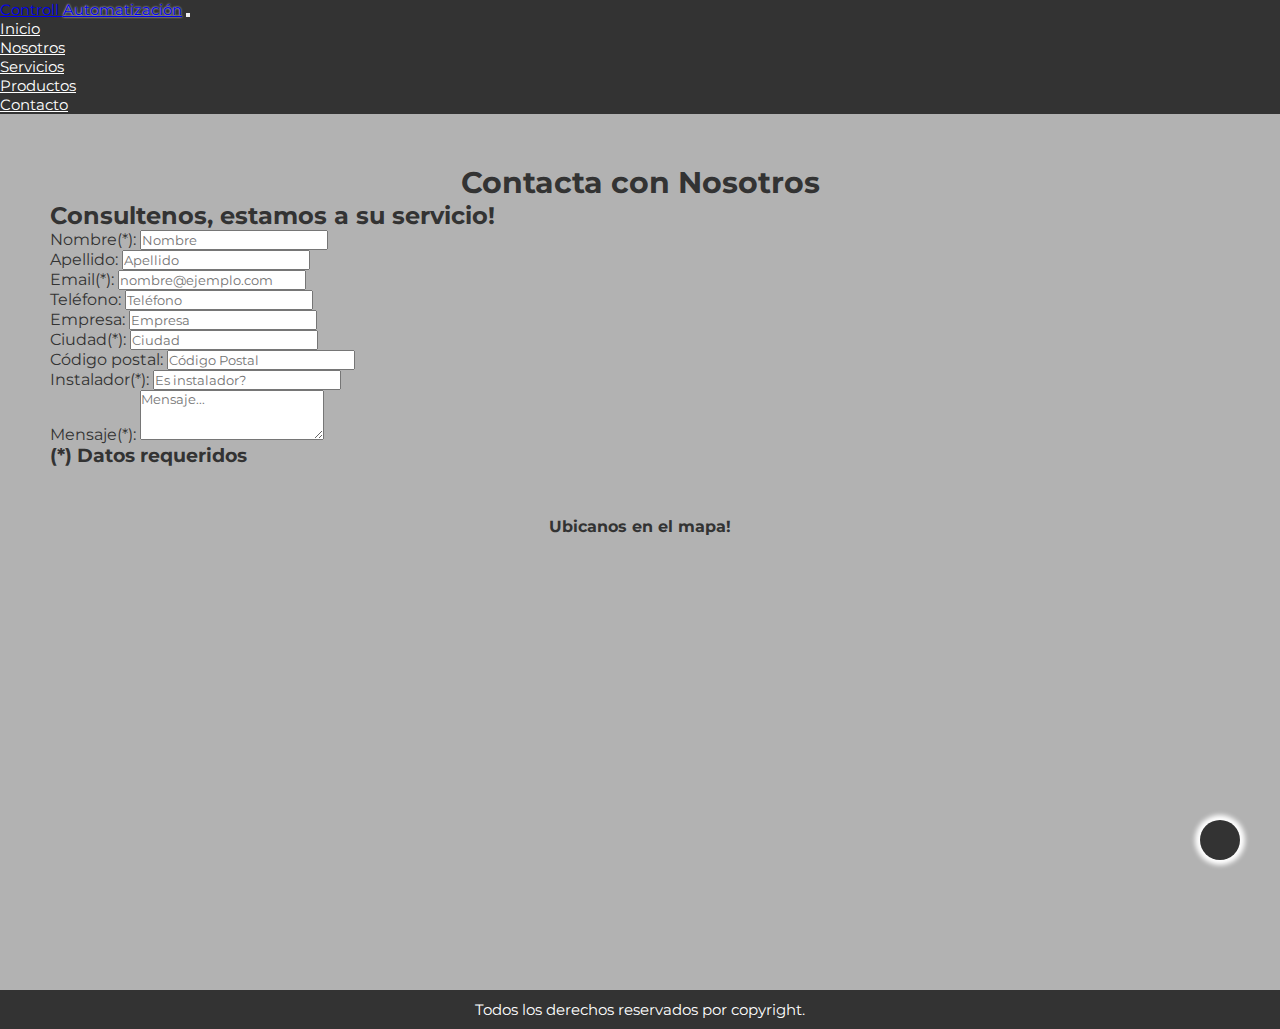
==== pages/contacto.html @ ce8753c0 "sass" ====
<!DOCTYPE html>
<html lang="es">
<head>
    <meta charset="UTF-8"/>
    <meta name="viewport" content="width=device-width, initial-scale=1.0" />
    <link rel="stylesheet" href="https://cdnjs.cloudflare.com/ajax/libs/font-awesome/6.5.2/css/all.min.css" integrity="sha512-SnH5WK+bZxgPHs44uWIX+LLJAJ9/2PkPKZ5QiAj6Ta86w+fsb2TkcmfRyVX3pBnMFcV7oQPJkl9QevSCWr3W6A==" crossorigin="anonymous" referrerpolicy="no-referrer" />
    <!-- bs 5.1 inicia -->
    <link href="https://cdn.jsdelivr.net/npm/bootstrap@5.1.3/dist/css/bootstrap.min.css" rel="stylesheet"
        integrity="sha384-1BmE4kWBq78iYhFldvKuhfTAU6auU8tT94WrHftjDbrCEXSU1oBoqyl2QvZ6jIW3" crossorigin="anonymous" />
    <!-- bs 5.1 fin -->
    <link rel="stylesheet" href="../css/estilos.css"/>
    <title>👷🏽Contacto . Controll Automatización</title>
</head>

<body>
    <!-- nav inicia -->
    <nav class="navbar navbar-expand-sm navbar-dark">
        <div class="container-fluid">
            <a class="navbar-brand" href="#">Controll <span>Automatización</span></a>
            <button class="navbar-toggler" type="button" data-bs-toggle="collapse" data-bs-target="#collapsibleNavbar" aria-controls="collapsibleNavbar" aria-expanded="false" aria-label="Toggle navigation">
                <i class="fa-solid fa-bars"></i>
            </button>
            <div class="justify-content-end collapse navbar-collapse" id="collapsibleNavbar">
                <ul class="navbar-nav">
                    <li class="nav-item">
                        <a class="nav-link" href="../index.html">Inicio</a>
                    </li>
                    <li class="nav-item">
                        <a class="nav-link" href="../pages/nosotros.html">Nosotros</a>
                    </li>
                    <li class="nav-item">
                        <a class="nav-link" href="../pages/servicios.html">Servicios</a>
                    </li>
                    <li class="nav-item">
                        <a class="nav-link" href="../pages/productos.html">Productos</a>
                    </li>
                    <li class="nav-item">
                        <a class="nav-link" href="../pages/contacto.html">Contacto</a>
                    </li>
                </ul>
            </div>
        </div>
    </nav>
    <!-- nav fin -->

    <main>
    <div class="formestructura">
        <h1>Contacta con Nosotros</h1>
        <div class="formulario">
            <h2>Consultenos, estamos a su servicio!</h2>
            <form action="enviar.php" method="post" enctype="text/plain">
                <div class="mb-3">
                    <label for="input1" class="form-label">Nombre(*):</label>
                    <input type="text" class="form-control" id="input1" required placeholder="Nombre">
                </div>
                <div class="mb-3">
                    <label for="input2" class="form-label">Apellido:</label>
                    <input type="text" class="form-control" id="input2" placeholder="Apellido">
                </div>
                <div class="mb-3">
                    <label for="input3" class="form-label">Email(*):</label>
                    <input type="email" class="form-control" id="input3" required placeholder="nombre@ejemplo.com">
                </div>
                <div class="mb-3">
                    <label for="input4" class="form-label">Teléfono:</label>
                    <input type="text" class="form-control" id="input4" placeholder="Teléfono">
                </div>
                <div class="mb-3">
                    <label for="input5" class="form-label">Empresa:</label>
                    <input type="text" class="form-control" id="input5" placeholder="Empresa">
                </div>
                <div class="mb-3">
                    <label for="input6" class="form-label">Ciudad(*):</label>
                    <input type="text" class="form-control" id="input6" required placeholder="Ciudad">
                </div>
                <div class="mb-3">
                    <label for="input7" class="form-label">Código postal:</label>
                    <input type="text" class="form-control" id="input7" placeholder="Código Postal">
                </div>
                <div class="mb-3">
                    <label for="input8" class="form-label">Instalador(*):</label>
                    <input type="text" class="form-control" id="input8" required placeholder="Es instalador?">
                </div>
                <div class="mb-3">
                    <label for="textarea1" class="form-label">Mensaje(*):</label>
                    <textarea class="form-control" id="textarea1" rows="3" required placeholder=Mensaje...></textarea>
                </div>
            <h3>(*) Datos requeridos</h3>
            </form>
        </div>

        <div class="mapa">
            <h4>Ubicanos en el mapa!</h4>
            <div>
                <iframe src="https://www.google.com/maps/embed?pb=!1m18!1m12!1m3!1d3145.020973715696!2d-57.566480524343476!3d-37.97663984336382!2m3!1f0!2f0!3f0!3m2!1i1024!2i768!4f13.1!3m3!1m2!1s0x9584d95d574ec9b3%3A0x8d9a0ccb7354080d!2sControll%20Automatizaci%C3%B3n%20SA!5e0!3m2!1ses-419!2ses!4v1711559390686!5m2!1ses-419!2ses" width="600" height="400" style="border:0;" allowfullscreen="" loading="lazy" referrerpolicy="no-referrer-when-downgrade"></iframe>
            </div>
        </div>
    </div>
    </main>

    <footer>
        <div class="redes">
            <a href="https://instagram.com/" target="_blank">
                <i class="fa-brands fa-square-instagram"></i>
            </a>
            <a href="https://facebook.com/" target="_blank">
                <i class="fa-brands fa-facebook"></i>
            </a>
            <a href="https://youtube.com/" target="_blank">
                <i class="fa-brands fa-youtube"></i>
            </a>
            <p>Todos los derechos reservados por copyright.</p>
        </div>
    </footer>
    <a href="#" class="subir">
        <i class="fa-solid fa-arrow-up"></i>
    <script src="https://cdn.jsdelivr.net/npm/@popperjs/core@2.10.2/dist/umd/popper.min.js"
        integrity="sha384-7+zCNj/IqJ95wo16oMtfsKbZ9ccEh31eOz1HGyDuCQ6wgnyJNSYdrPa03rtR1zdB" crossorigin="anonymous">
    </script>
    <script src="https://cdn.jsdelivr.net/npm/bootstrap@5.1.3/dist/js/bootstrap.min.js"
        integrity="sha384-QJHtvGhmr9XOIpI6YVutG+2QOK9T+ZnN4kzFN1RtK3zEFEIsxhlmWl5/YESvpZ13" crossorigin="anonymous">
    </script>
</body>
</html>
---- css/estilos.css ----
@import url("https://fonts.googleapis.com/css2?family=Lato:wght@700&family=Montserrat:ital,wght@0,100..900;1,100..900&display=swap");
* {
  margin: 0;
  padding: 0;
  box-sizing: border-box;
  font-family: "Montserrat", sans-serif;
}

html {
  scroll-behavior: smooth;
}

/* nav todos */
.navbar {
  background-color: #333;
  font-size: 15px;
}

.nav-link {
  color: white !important;
}

span {
  text-shadow: 0 0 2px white;
}

/* index */
.jumbotron {
  background-image: url(../assets/industria.jpg);
  color: white;
  height: 450px;
  background-size: cover;
  background-position: center;
}

.bienvenidos {
  background-color: rgba(0, 0, 0, 0.3);
  border: 4px solid rgba(51, 51, 51, 0.6470588235);
  padding: 20px;
}

.envio {
  background-color: rgba(0, 0, 0, 0.3);
  color: #333;
  padding: 50px;
  text-align: center;
}

.envio h2 {
  font-size: 30px;
  margin-bottom: 40px;
}

.envio p {
  font-size: 17px;
  padding: 10px;
}

.galeria {
  display: grid;
  grid-template-columns: 1fr;
  grid-template-rows: repeat(4, 350px);
  padding: 5px;
  margin-top: 20px;
  grid-gap: 5px;
}

.item {
  border: 4px solid #333;
  background-position: center;
  background-size: cover;
}

.item1 {
  background-image: url(../assets/c106.jpg);
}

.item2 {
  background-image: url(../assets/bison.25t.jpg);
}

.item3 {
  background-image: url(../assets/bob.30.jpg);
}

.item4 {
  background-image: url(../assets/bs346.jpg);
}

.item5 {
  background-image: url(../assets/bull.20m-2.jpg);
}

.item6 {
  background-image: url(../assets/batcorr.jpg);
}

.item7 {
  background-image: url(../assets/cerrmagnet.jpg);
}

.item8 {
  background-image: url(../assets/digi209.jpg);
}

.infoinicio {
  margin-top: 20px;
  padding: 20px;
}

.infoninicio h3 {
  font-size: 15px;
}

.soluciones {
  margin-top: 15px;
  padding: 30px;
}

/* nosotros */
.nosestructura {
  background-color: rgba(0, 0, 0, 0.3);
  color: #333;
  padding: 20px;
}

.conocernos {
  margin-top: 30px;
  margin-bottom: 30px;
}

.nleft {
  background-image: url(../assets/frentecontroll.jpg);
  border: 4px solid #333;
  box-shadow: 0 0 15px white;
  height: 350px;
  background-size: cover;
  background-position: center;
}

.infonosotros {
  align-items: center;
}

.video {
  margin-top: 35px;
  margin-bottom: 15px;
  align-items: center;
  text-align: center;
  padding: 20px;
  overflow: auto;
}

.responsabilidad {
  margin-top: 35px;
  text-align: center;
  padding: 7px;
}

/* servicios */
.servestructura {
  background-color: rgba(0, 0, 0, 0.3);
  color: #333;
  padding: 20px;
}

.caract {
  font-size: 28px;
}

.servi {
  margin-top: 30px;
  margin-bottom: 30px;
}

.sleft {
  background-image: url(../assets/frentecontroll.jpg);
  border: 4px solid #333;
  box-shadow: 0 0 15px white;
  height: 350px;
  background-size: cover;
  background-position: center;
}

.feature {
  margin-top: 40px;
  margin-bottom: 40px;
}

article {
  border: 2px solid #fff;
  text-align: center;
  padding: 30px;
  box-shadow: 0 0 10px #333;
}

article i {
  color: #333;
}

.novedades {
  margin-top: 20px;
  text-align: center;
  padding: 7px;
}

.novedades h3 {
  margin-top: 25px;
  font-size: 28px;
}

.novedades i {
  font-size: 30px;
  color: #fff;
  margin: 20px 20px;
  text-shadow: 0 0 10px #333;
}

.garantia {
  padding: 30px;
}

.web {
  padding: 30px;
}

/* productos */
.prodestructura {
  background-color: rgba(0, 0, 0, 0.3);
  color: #333;
  padding: 20px;
}

.h1prod {
  font-size: 25px;
}

.cards {
  text-align: center;
  font-size: 25px;
  padding: 40px;
  margin-top: 20px;
  text-shadow: 0 0 5px #fff;
  font-weight: bolder;
}

.prod {
  display: flex;
  justify-content: space-evenly;
}

.card {
  border: 5px solid rgba(0, 0, 0, 0.455);
  margin-bottom: 30px;
}

.detalles {
  font-weight: bold;
}

.card-img {
  height: 250px;
  background-size: cover;
  background-position: center;
}

/* contacto */
.formestructura {
  background-color: rgba(0, 0, 0, 0.3);
  color: #333;
  padding: 50px;
}

.formestructura h1 {
  text-align: center;
  font-size: 30px;
}

.mapa {
  margin-top: 50px;
  text-align: center;
  overflow: auto;
}

/* footer */
footer {
  background-color: #333;
  color: white;
  font-size: 15px;
  padding: 10px;
  text-align: center;
}

footer a {
  color: white;
  font-size: 25px;
  letter-spacing: 15px;
  text-decoration: none;
}

footer a:hover {
  color: black;
}

/* subir */
.subir {
  background-color: #333;
  color: #fff;
  box-shadow: 0 0 5px 5px #fff;
  font-size: 20px;
  height: 40px;
  width: 40px;
  line-height: 40px;
  position: fixed;
  right: 40px;
  bottom: 40px;
  text-align: center;
  border-radius: 50%;
}

/* media queries productos */
@media only screen and (min-width: 480px) {
  .galeria {
    grid-template-columns: 1fr 1fr;
    grid-template-rows: repeat(4, 180px);
  }
}
@media only screen and (min-width: 768px) and (max-width: 1024px) {
  .galeria {
    grid-template-columns: 1fr 1fr 1fr;
  }
  .item1 {
    grid-column: 1/3;
    grid-row: 1/2;
  }
  .item2 {
    grid-column: 3/4;
    grid-row: 1/3;
  }
  .item3 {
    grid-column: 1/2;
    grid-row: 2/3;
  }
  .item4 {
    grid-column: 2/3;
    grid-row: 2/4;
  }
  .item5 {
    grid-column: 1/2;
    grid-row: 3/4;
  }
  .item6 {
    grid-column: 3/4;
    grid-row: 3/5;
  }
  .item7 {
    grid-column: 1/2;
    grid-row: 4/5;
  }
  .item8 {
    grid-column: 2/3;
    grid-row: 4/5;
  }
}
@media only screen and (min-width: 1024px) {
  .galeria {
    grid-template-columns: repeat(4, 350px);
    grid-template-rows: repeat(2, 350px);
  }
}

/*# sourceMappingURL=estilos.css.map */
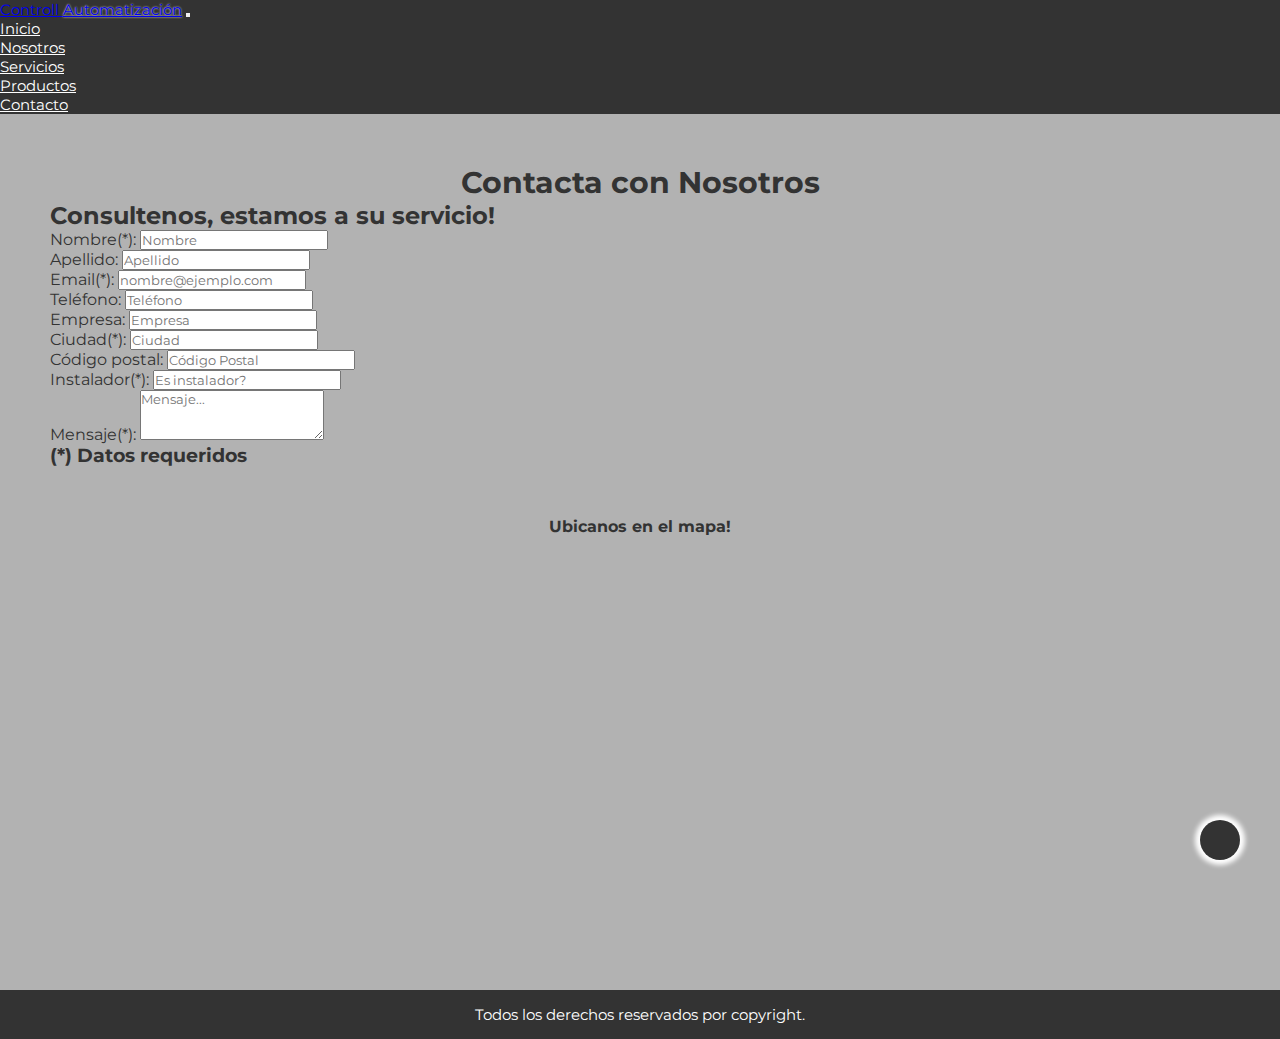
==== commit d4b2efee: "cambios html y scss" ====
--- a/pages/contacto.html
+++ b/pages/contacto.html
@@ -43,8 +43,7 @@
     </nav>
     <!-- nav fin -->
 
-    <main>
-    <div class="formestructura">
+    <main class="basecont">
         <h1>Contacta con Nosotros</h1>
         <div class="formulario">
             <h2>Consultenos, estamos a su servicio!</h2>
@@ -95,7 +94,6 @@
                 <iframe src="https://www.google.com/maps/embed?pb=!1m18!1m12!1m3!1d3145.020973715696!2d-57.566480524343476!3d-37.97663984336382!2m3!1f0!2f0!3f0!3m2!1i1024!2i768!4f13.1!3m3!1m2!1s0x9584d95d574ec9b3%3A0x8d9a0ccb7354080d!2sControll%20Automatizaci%C3%B3n%20SA!5e0!3m2!1ses-419!2ses!4v1711559390686!5m2!1ses-419!2ses" width="600" height="400" style="border:0;" allowfullscreen="" loading="lazy" referrerpolicy="no-referrer-when-downgrade"></iframe>
             </div>
         </div>
-    </div>
     </main>
 
     <footer>
@@ -112,8 +110,10 @@
             <p>Todos los derechos reservados por copyright.</p>
         </div>
     </footer>
+    <!-- subir inicia -->
     <a href="#" class="subir">
         <i class="fa-solid fa-arrow-up"></i>
+    <!-- subir fin -->
     <script src="https://cdn.jsdelivr.net/npm/@popperjs/core@2.10.2/dist/umd/popper.min.js"
         integrity="sha384-7+zCNj/IqJ95wo16oMtfsKbZ9ccEh31eOz1HGyDuCQ6wgnyJNSYdrPa03rtR1zdB" crossorigin="anonymous">
     </script>
--- a/css/estilos.css
+++ b/css/estilos.css
@@ -16,19 +16,19 @@
   font-size: 15px;
 }
 
+span {
+  text-shadow: 0 0 2px white;
+}
+
 .nav-link {
   color: white !important;
-}
-
-span {
-  text-shadow: 0 0 2px white;
 }
 
 /* index */
 .jumbotron {
   background-image: url(../assets/industria.jpg);
   color: white;
-  height: 450px;
+  height: 400px;
   background-size: cover;
   background-position: center;
 }
@@ -39,30 +39,29 @@
   padding: 20px;
 }
 
-.envio {
-  background-color: rgba(0, 0, 0, 0.3);
-  color: #333;
-  padding: 50px;
+.baseinicio {
+  background-color: rgba(0, 0, 0, 0.3);
+  color: #333;
+  padding: 58px;
   text-align: center;
 }
 
 .envio h2 {
   font-size: 30px;
-  margin-bottom: 40px;
+  margin-bottom: 35px;
 }
 
 .envio p {
-  font-size: 17px;
-  padding: 10px;
+  font-size: 18px;
+  margin-bottom: 15px;
 }
 
 .galeria {
   display: grid;
   grid-template-columns: 1fr;
-  grid-template-rows: repeat(4, 350px);
-  padding: 5px;
-  margin-top: 20px;
-  grid-gap: 5px;
+  grid-template-rows: repeat(8, 180px);
+  padding: 60px;
+  grid-gap: 15px;
 }
 
 .item {
@@ -104,29 +103,39 @@
 }
 
 .infoinicio {
-  margin-top: 20px;
-  padding: 20px;
-}
-
-.infoninicio h3 {
-  font-size: 15px;
+  margin-top: 10px;
+  margin-bottom: 83.3333333333px;
+}
+
+.infoinicio h3 {
+  font-size: 26px;
+}
+
+.infoinicio p {
+  font-size: 18px;
 }
 
 .soluciones {
-  margin-top: 15px;
-  padding: 30px;
+  margin-top: 40px;
+  padding: 10px;
 }
 
 /* nosotros */
-.nosestructura {
-  background-color: rgba(0, 0, 0, 0.3);
-  color: #333;
-  padding: 20px;
+.basenos {
+  background-color: rgba(0, 0, 0, 0.3);
+  color: #333;
+  padding: 58px;
+}
+
+.basenos h1 {
+  font-size: 35px;
+  margin-top: 10px;
+  margin-bottom: 22px;
 }
 
 .conocernos {
-  margin-top: 30px;
-  margin-bottom: 30px;
+  margin-top: 40px;
+  margin-bottom: 60px;
 }
 
 .nleft {
@@ -138,27 +147,75 @@
   background-position: center;
 }
 
+.conocernos a {
+  box-shadow: 0 0 10px white;
+  font-size: 13px;
+}
+
 .infonosotros {
-  align-items: center;
+  margin-top: 40px;
+  margin-bottom: 83.3333333333px;
+  text-align: center;
+}
+
+.infonosotros h4 {
+  font-size: 26px;
+}
+
+.infonosotros p {
+  font-size: 18px;
+}
+
+.detalles {
+  margin-top: 45px;
+  margin-bottom: 83.3333333333px;
+}
+
+.detalles h5 {
+  font-size: 23px;
+}
+
+.detalles p {
+  font-size: 16px;
+}
+
+.ico {
+  color: white;
+  text-shadow: 0 0 10px #333;
+  font-size: 20px;
+  margin: 20px 20px;
+  margin-top: 15px;
+  margin-bottom: 15px;
+}
+
+.proyectos {
+  font-size: 26px;
+  margin-left: 50px;
+  margin-bottom: 30px;
 }
 
 .video {
-  margin-top: 35px;
+  margin-top: 40px;
   margin-bottom: 15px;
   align-items: center;
   text-align: center;
-  padding: 20px;
+  padding: 40px;
   overflow: auto;
 }
 
+.video h2 {
+  font-size: 33.3333333333px;
+  margin-bottom: 25px;
+}
+
 .responsabilidad {
-  margin-top: 35px;
-  text-align: center;
-  padding: 7px;
+  margin-top: 15px;
+  margin-bottom: 15px;
+  text-align: center;
 }
 
 /* servicios */
-.servestructura {
+.baseserv {
   background-color: rgba(0, 0, 0, 0.3);
   color: #333;
   padding: 20px;
@@ -166,20 +223,7 @@
 
 .caract {
   font-size: 28px;
-}
-
-.servi {
-  margin-top: 30px;
-  margin-bottom: 30px;
-}
-
-.sleft {
-  background-image: url(../assets/frentecontroll.jpg);
-  border: 4px solid #333;
-  box-shadow: 0 0 15px white;
-  height: 350px;
-  background-size: cover;
-  background-position: center;
+  text-align: center;
 }
 
 .feature {
@@ -188,10 +232,10 @@
 }
 
 article {
+  box-shadow: 0 0 10px #333;
   border: 2px solid #fff;
   text-align: center;
   padding: 30px;
-  box-shadow: 0 0 10px #333;
 }
 
 article i {
@@ -210,10 +254,10 @@
 }
 
 .novedades i {
+  color: #fff;
+  text-shadow: 0 0 10px #333;
   font-size: 30px;
-  color: #fff;
   margin: 20px 20px;
-  text-shadow: 0 0 10px #333;
 }
 
 .garantia {
@@ -225,22 +269,22 @@
 }
 
 /* productos */
-.prodestructura {
+.baseprod {
   background-color: rgba(0, 0, 0, 0.3);
   color: #333;
   padding: 20px;
 }
 
-.h1prod {
+.baseprod h1 {
   font-size: 25px;
 }
 
 .cards {
+  text-shadow: 0 0 5px #fff;
   text-align: center;
   font-size: 25px;
   padding: 40px;
   margin-top: 20px;
-  text-shadow: 0 0 5px #fff;
   font-weight: bolder;
 }
 
@@ -259,19 +303,19 @@
 }
 
 .card-img {
-  height: 250px;
   background-size: cover;
   background-position: center;
+  height: 250px;
 }
 
 /* contacto */
-.formestructura {
+.basecont {
   background-color: rgba(0, 0, 0, 0.3);
   color: #333;
   padding: 50px;
 }
 
-.formestructura h1 {
+.basecont h1 {
   text-align: center;
   font-size: 30px;
 }
@@ -287,17 +331,16 @@
   background-color: #333;
   color: white;
   font-size: 15px;
-  padding: 10px;
-  text-align: center;
-}
-
+  padding: 15px;
+  text-align: center;
+}
 footer a {
   color: white;
+  text-shadow: 0 0 2px white;
   font-size: 25px;
   letter-spacing: 15px;
   text-decoration: none;
 }
-
 footer a:hover {
   color: black;
 }
@@ -305,27 +348,27 @@
 /* subir */
 .subir {
   background-color: #333;
-  color: #fff;
-  box-shadow: 0 0 5px 5px #fff;
+  color: white;
+  box-shadow: 0 0 5px 5px white;
   font-size: 20px;
+  position: fixed;
+  text-align: center;
+  border-radius: 50%;
+  right: 40px;
+  bottom: 40px;
   height: 40px;
   width: 40px;
   line-height: 40px;
-  position: fixed;
-  right: 40px;
-  bottom: 40px;
-  text-align: center;
-  border-radius: 50%;
-}
-
-/* media queries productos */
+}
+
+/* media queries ini */
 @media only screen and (min-width: 480px) {
   .galeria {
     grid-template-columns: 1fr 1fr;
     grid-template-rows: repeat(4, 180px);
   }
 }
-@media only screen and (min-width: 768px) and (max-width: 1024px) {
+@media only screen and (min-width: 768px) and (max-width: 1330px) {
   .galeria {
     grid-template-columns: 1fr 1fr 1fr;
   }
@@ -362,10 +405,10 @@
     grid-row: 4/5;
   }
 }
-@media only screen and (min-width: 1024px) {
+@media only screen and (min-width: 1330px) {
   .galeria {
-    grid-template-columns: repeat(4, 350px);
-    grid-template-rows: repeat(2, 350px);
+    grid-template-columns: repeat(4, 300px);
+    grid-template-rows: repeat(2, 300px);
   }
 }
 
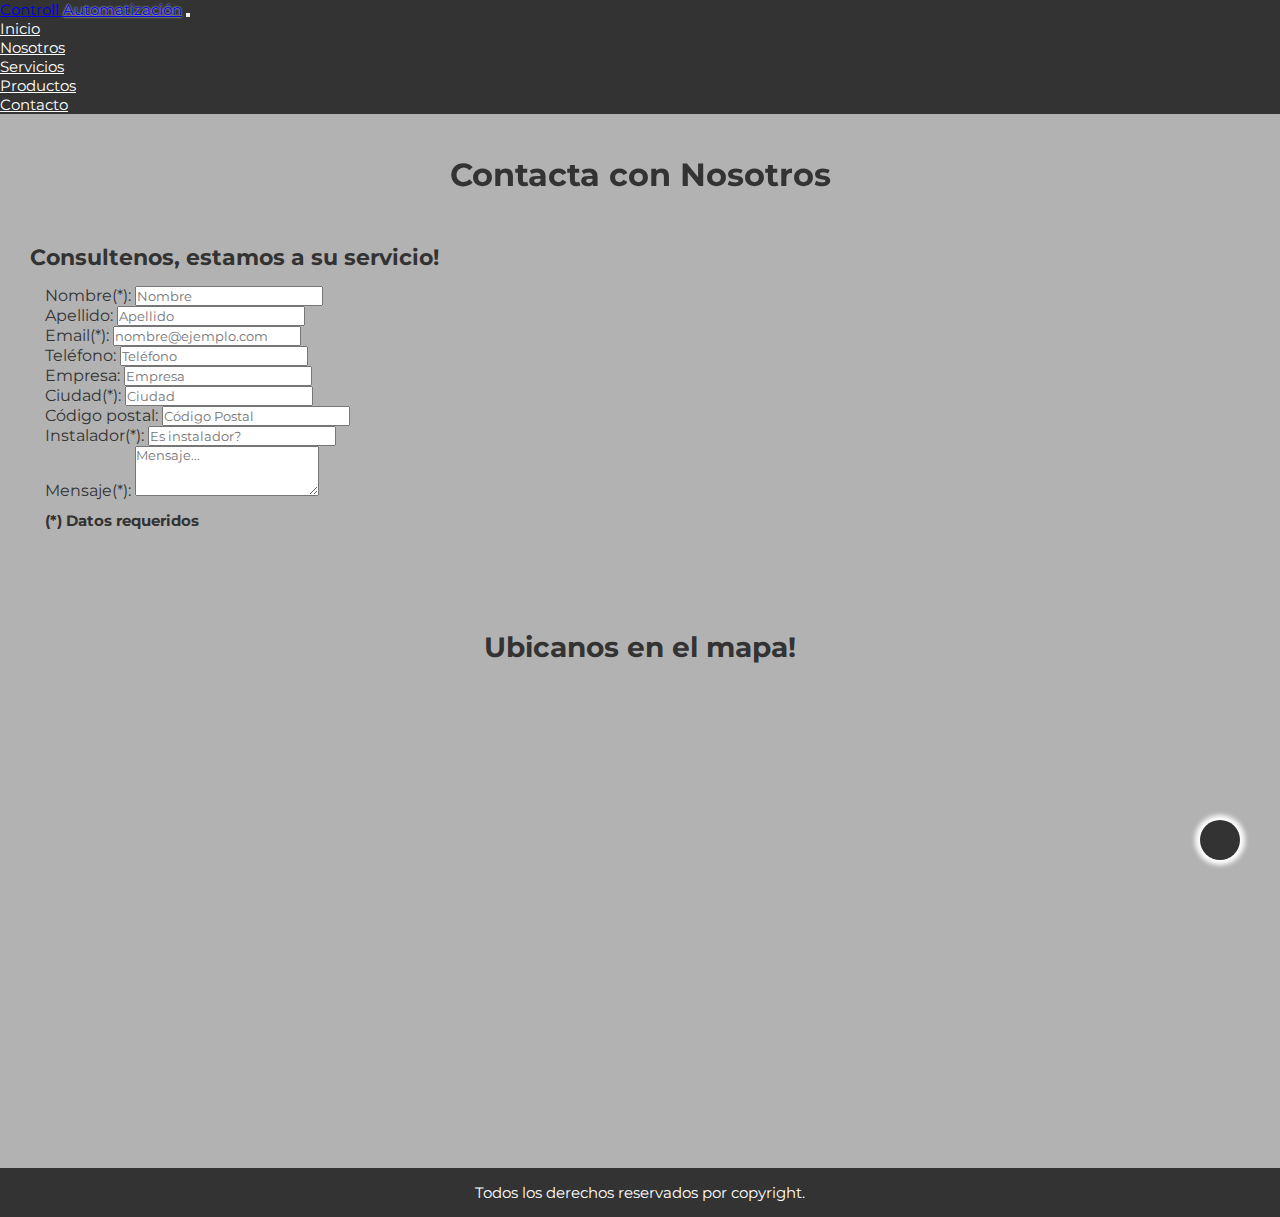
==== commit 65d6f3a5: "cambios scss y seo" ====
--- a/pages/contacto.html
+++ b/pages/contacto.html
@@ -3,13 +3,18 @@
 <head>
     <meta charset="UTF-8"/>
     <meta name="viewport" content="width=device-width, initial-scale=1.0" />
+    <meta name="description" content="Controll Automatización, Envíos a todo el País, Venta a Instaladores">
+    <meta name="keyword" content="CONTROLL, AUTOMATIZACIÓN, ENVIAMOS, UNIMOS, STOCK, CONTROL, GARANTÍA, VELOCIDAD, SOLUCIONES, ABERTURAS, BARRERAS, PUERTAS AUTOMÁTICAS, CORTINAS, MOTOR, TECNOLOGÍA, ELECTRÓNICA, EMPRESAS, INSTALADORES, ARGENTINA, PRODUCTOS, CALIDAD, RAPIDEZ, GARANTÍA">
+    <!-- aos inicia -->
+    <link href="https://unpkg.com/aos@2.3.1/dist/aos.css" rel="stylesheet">
+    <!-- aos fin -->
     <link rel="stylesheet" href="https://cdnjs.cloudflare.com/ajax/libs/font-awesome/6.5.2/css/all.min.css" integrity="sha512-SnH5WK+bZxgPHs44uWIX+LLJAJ9/2PkPKZ5QiAj6Ta86w+fsb2TkcmfRyVX3pBnMFcV7oQPJkl9QevSCWr3W6A==" crossorigin="anonymous" referrerpolicy="no-referrer" />
     <!-- bs 5.1 inicia -->
     <link href="https://cdn.jsdelivr.net/npm/bootstrap@5.1.3/dist/css/bootstrap.min.css" rel="stylesheet"
         integrity="sha384-1BmE4kWBq78iYhFldvKuhfTAU6auU8tT94WrHftjDbrCEXSU1oBoqyl2QvZ6jIW3" crossorigin="anonymous" />
     <!-- bs 5.1 fin -->
     <link rel="stylesheet" href="../css/estilos.css"/>
-    <title>👷🏽Contacto . Controll Automatización</title>
+    <title>👷🏽Estamos dispuesto a ayudar, contacta con nosotros!</title>
 </head>
 
 <body>
@@ -43,8 +48,8 @@
     </nav>
     <!-- nav fin -->
 
-    <main class="basecont">
-        <h1>Contacta con Nosotros</h1>
+    <main class="base-cont">
+        <h1 data-aos="fade-down">Contacta con Nosotros</h1>
         <div class="formulario">
             <h2>Consultenos, estamos a su servicio!</h2>
             <form action="enviar.php" method="post" enctype="text/plain">
@@ -89,6 +94,9 @@
         </div>
 
         <div class="mapa">
+            <div>
+                <i class="fa-solid fa-location-dot"></i>
+            </div>
             <h4>Ubicanos en el mapa!</h4>
             <div>
                 <iframe src="https://www.google.com/maps/embed?pb=!1m18!1m12!1m3!1d3145.020973715696!2d-57.566480524343476!3d-37.97663984336382!2m3!1f0!2f0!3f0!3m2!1i1024!2i768!4f13.1!3m3!1m2!1s0x9584d95d574ec9b3%3A0x8d9a0ccb7354080d!2sControll%20Automatizaci%C3%B3n%20SA!5e0!3m2!1ses-419!2ses!4v1711559390686!5m2!1ses-419!2ses" width="600" height="400" style="border:0;" allowfullscreen="" loading="lazy" referrerpolicy="no-referrer-when-downgrade"></iframe>
@@ -114,6 +122,13 @@
     <a href="#" class="subir">
         <i class="fa-solid fa-arrow-up"></i>
     <!-- subir fin -->
+
+    <!-- aos inicia -->
+    <script src="https://unpkg.com/aos@2.3.1/dist/aos.js"></script>
+    <script>
+        AOS.init();
+    </script>
+    <!-- aos fin -->
     <script src="https://cdn.jsdelivr.net/npm/@popperjs/core@2.10.2/dist/umd/popper.min.js"
         integrity="sha384-7+zCNj/IqJ95wo16oMtfsKbZ9ccEh31eOz1HGyDuCQ6wgnyJNSYdrPa03rtR1zdB" crossorigin="anonymous">
     </script>
--- a/css/estilos.css
+++ b/css/estilos.css
@@ -39,7 +39,7 @@
   padding: 20px;
 }
 
-.baseinicio {
+.base-inicio {
   background-color: rgba(0, 0, 0, 0.3);
   color: #333;
   padding: 58px;
@@ -50,7 +50,6 @@
   font-size: 30px;
   margin-bottom: 35px;
 }
-
 .envio p {
   font-size: 18px;
   margin-bottom: 15px;
@@ -102,16 +101,14 @@
   background-image: url(../assets/digi209.jpg);
 }
 
-.infoinicio {
+.info-inicio {
   margin-top: 10px;
   margin-bottom: 83.3333333333px;
 }
-
-.infoinicio h3 {
+.info-inicio h3 {
   font-size: 26px;
 }
-
-.infoinicio p {
+.info-inicio p {
   font-size: 18px;
 }
 
@@ -119,22 +116,24 @@
   margin-top: 40px;
   padding: 10px;
 }
+.soluciones img {
+  margin-top: 40px;
+}
 
 /* nosotros */
-.basenos {
+.base-nos {
   background-color: rgba(0, 0, 0, 0.3);
   color: #333;
-  padding: 58px;
-}
-
-.basenos h1 {
-  font-size: 35px;
+  padding: 30px;
+}
+.base-nos h1 {
+  font-size: 32px;
   margin-top: 10px;
-  margin-bottom: 22px;
+  margin-bottom: 20px;
 }
 
 .conocernos {
-  margin-top: 40px;
+  margin-top: 35px;
   margin-bottom: 60px;
 }
 
@@ -147,62 +146,55 @@
   background-position: center;
 }
 
+.conocernos h3 {
+  font-size: 18px;
+  margin-top: 20px;
+  margin-bottom: 15px;
+}
 .conocernos a {
   box-shadow: 0 0 10px white;
-  font-size: 13px;
-}
-
-.infonosotros {
-  margin-top: 40px;
-  margin-bottom: 83.3333333333px;
-  text-align: center;
-}
-
-.infonosotros h4 {
+  font-size: 15px;
+}
+
+.info-nosotros {
+  margin-top: 50px;
+  margin-bottom: 30px;
+  text-align: center;
+}
+.info-nosotros h4 {
   font-size: 26px;
-}
-
-.infonosotros p {
+  margin-bottom: 20px;
+}
+.info-nosotros p {
   font-size: 18px;
 }
 
 .detalles {
   margin-top: 45px;
-  margin-bottom: 83.3333333333px;
-}
-
+  margin-bottom: 20px;
+}
 .detalles h5 {
   font-size: 23px;
 }
-
 .detalles p {
-  font-size: 16px;
+  font-size: 25px;
 }
 
 .ico {
   color: white;
   text-shadow: 0 0 10px #333;
   font-size: 20px;
-  margin: 20px 20px;
   margin-top: 15px;
   margin-bottom: 15px;
 }
 
-.proyectos {
-  font-size: 26px;
-  margin-left: 50px;
-  margin-bottom: 30px;
-}
-
 .video {
-  margin-top: 40px;
-  margin-bottom: 15px;
+  margin-bottom: 15px;
+  padding: 40px;
   align-items: center;
   text-align: center;
-  padding: 40px;
   overflow: auto;
 }
-
 .video h2 {
   font-size: 33.3333333333px;
   margin-bottom: 25px;
@@ -215,79 +207,155 @@
 }
 
 /* servicios */
-.baseserv {
+.base-serv {
   background-color: rgba(0, 0, 0, 0.3);
   color: #333;
-  padding: 20px;
+  padding: 58px;
 }
 
 .caract {
-  font-size: 28px;
-  text-align: center;
+  margin-bottom: 60px;
+}
+.caract h1 {
+  font-size: 32px;
+  margin-top: 3px;
+  margin-bottom: 20px;
+  text-align: center;
+}
+.caract h2 {
+  font-size: 23px;
+  margin-top: 7px;
+  margin-bottom: 15px;
+}
+.caract p {
+  font-size: 17px;
+  font-weight: bold;
+  margin-top: 10px;
+  margin-bottom: 20px;
+}
+
+.ray {
+  color: white;
+  text-shadow: 0 0 10px #333;
+  font-size: 20px;
+  margin: 15px 15px;
 }
 
 .feature {
-  margin-top: 40px;
-  margin-bottom: 40px;
+  margin-top: 3px;
+  margin-bottom: 15px;
+  text-align: center;
 }
 
 article {
   box-shadow: 0 0 10px #333;
-  border: 2px solid #fff;
-  text-align: center;
-  padding: 30px;
-}
-
+  border: 2px solid white;
+  padding: 60px;
+}
+article h3 {
+  text-shadow: 0 0 10px whitesmoke;
+  font-size: 25px;
+  margin-top: 15px;
+  margin-bottom: 20px;
+}
 article i {
-  color: #333;
+  color: rgba(0, 0, 0, 0.3);
+  font-size: 18px;
+}
+article p {
+  font-size: 18px;
+  margin: 7px 7px 7px 7px;
+}
+
+.art1 {
+  background-color: #8d8d8d;
+}
+
+.art2 {
+  background-color: #9a9a9a;
+}
+
+.art3 {
+  background-color: #a6a6a6;
+}
+
+.art4 {
+  background-color: #9d9999;
+}
+
+.art5 {
+  background-color: #a9a6a6;
+}
+
+.art6 {
+  background-color: #b6b3b3;
 }
 
 .novedades {
+  margin-top: 40px;
+  padding: 15px;
+  text-align: center;
+}
+.novedades h3 {
+  font-size: 28px;
   margin-top: 20px;
-  text-align: center;
-  padding: 7px;
-}
-
-.novedades h3 {
-  margin-top: 25px;
-  font-size: 28px;
-}
-
+}
 .novedades i {
-  color: #fff;
+  color: white;
   text-shadow: 0 0 10px #333;
-  font-size: 30px;
+  font-size: 33.3333333333px;
   margin: 20px 20px;
 }
 
 .garantia {
   padding: 30px;
 }
+.garantia p {
+  font-size: 15px;
+  font-weight: bold;
+}
 
 .web {
-  padding: 30px;
+  padding: 20px;
+}
+.web p {
+  font-size: 15px;
+  font-weight: bold;
 }
 
 /* productos */
-.baseprod {
+.base-prod {
   background-color: rgba(0, 0, 0, 0.3);
   color: #333;
+  padding: 30px;
+}
+.base-prod h1 {
+  font-size: 27px;
+  margin-bottom: 19px;
+}
+.base-prod h2 {
+  text-shadow: 0 0 30px white;
+  font-size: 25px;
+  font-weight: bolder;
   padding: 20px;
-}
-
-.baseprod h1 {
-  font-size: 25px;
-}
-
-.cards {
-  text-shadow: 0 0 5px #fff;
-  text-align: center;
-  font-size: 25px;
-  padding: 40px;
   margin-top: 20px;
-  font-weight: bolder;
-}
-
+  margin-bottom: 20px;
+  animation-name: desliza;
+  animation-duration: 15s;
+}
+
+@keyframes desliza {
+  0% {
+    opacity: 0.5;
+  }
+  50% {
+    transform: translateX(40%);
+    opacity: 1;
+  }
+  100% {
+    transform: translateY(10%);
+  }
+}
 .prod {
   display: flex;
   justify-content: space-evenly;
@@ -295,35 +363,73 @@
 
 .card {
   border: 5px solid rgba(0, 0, 0, 0.455);
-  margin-bottom: 30px;
-}
-
-.detalles {
-  font-weight: bold;
-}
-
-.card-img {
+  width: 350px;
+  margin-bottom: 50px;
+  padding: 15px;
+}
+.card img {
   background-size: cover;
   background-position: center;
-  height: 250px;
+  margin-top: 20px;
+}
+
+.card-title {
+  font-size: 20px;
+  font-weight: bold;
+  margin-bottom: 5px;
+  text-align: center;
+}
+
+.card-desc {
+  font-size: 18px;
+  margin-top: 15px;
+  margin-bottom: 15px;
+  text-align: center;
 }
 
 /* contacto */
-.basecont {
+.base-cont {
   background-color: rgba(0, 0, 0, 0.3);
   color: #333;
-  padding: 50px;
-}
-
-.basecont h1 {
-  text-align: center;
-  font-size: 30px;
+  padding: 30px;
+}
+.base-cont h1 {
+  font-size: 32px;
+  margin-top: 11px;
+  margin-bottom: 50px;
+  text-align: center;
+}
+.base-cont h2 {
+  font-size: 22px;
+  margin-top: 11px;
+}
+
+form {
+  padding: 15px;
+}
+form h3 {
+  font-size: 15px;
+  font-weight: bold;
+  margin-top: 11px;
+  margin-bottom: 20px;
 }
 
 .mapa {
-  margin-top: 50px;
+  margin-top: 5px;
+  margin-bottom: 20px;
+  padding: 20px;
   text-align: center;
   overflow: auto;
+}
+.mapa i {
+  color: white;
+  text-shadow: 0 0 5px #333;
+  font-size: 33.3333333333px;
+  margin: 15px 15px;
+}
+.mapa h4 {
+  font-size: 28px;
+  margin-bottom: 30px;
 }
 
 /* footer */
